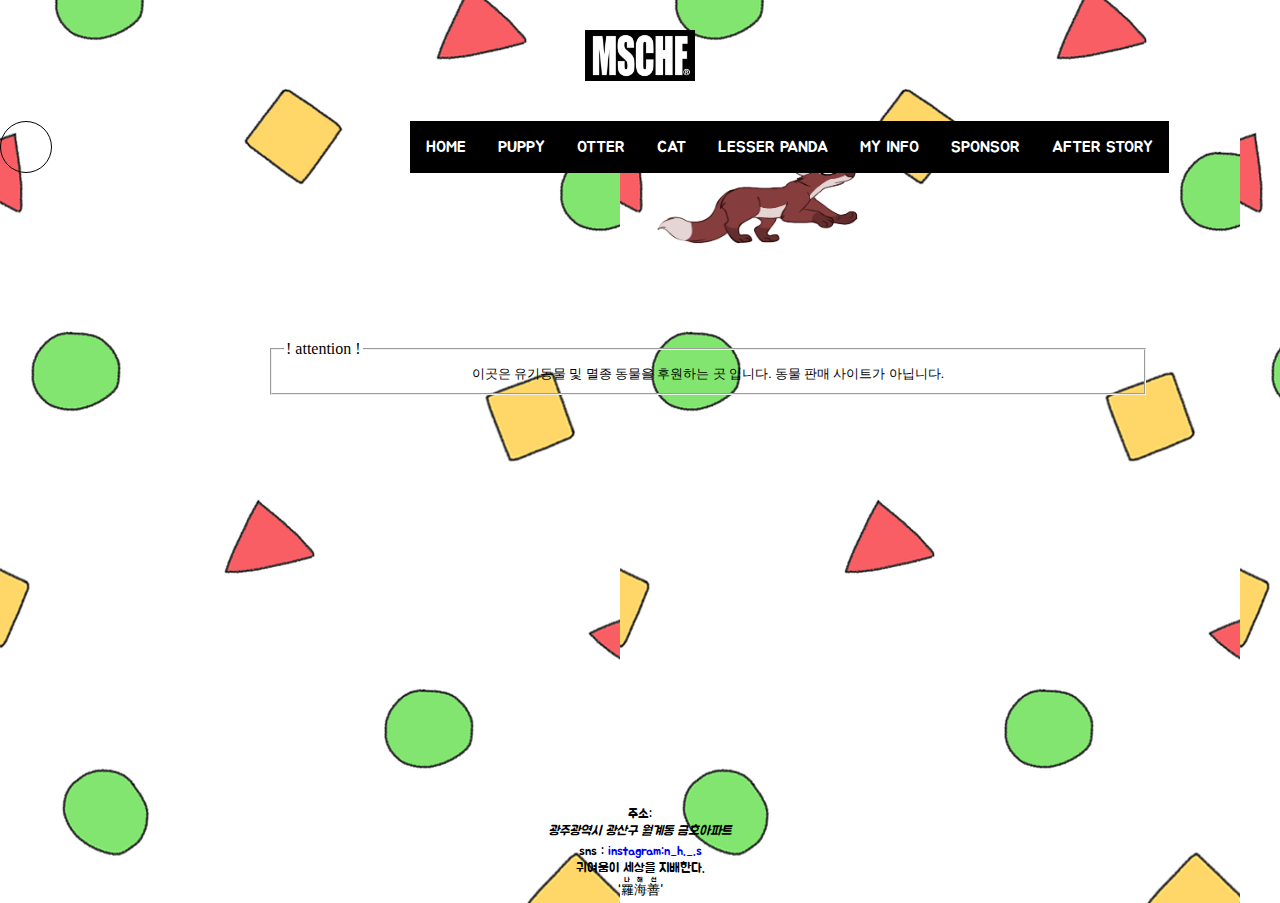
==== index.html @ 183fcbd9 "#1" ====
<!doctype html>
<html lang="en">
 <head>
  <meta charset="UTF-8">
  <meta name="Generator" content="EditPlus®">
  <meta name="Author" content="">
  <meta name="Keywords" content="">
  <meta name="Description" content="">
  <title>귀여움이 세상을 지배한다.</title>
  <link rel="stylesheet" href="mystyle.css" type="text/css">
<link href="https://fonts.googleapis.com/css?family=Jua" rel="stylesheet">
 </head>
 <script>
 </script>
 <body>
   <center>
   <header>
     <h1>
     <center><a href = "index.html"><img src = "image/logo.jpeg" width=9% height=9%></a><center>
     </h1>
   </header>

   <img id="two" src="image/fox.gif"></img>
   <div id="one"></div>


<center>
     <ul>
        <li><a href = "mainframe.html" target="iframe1">HOME</a>
        <li><a href = "puppy.html" target="iframe1">PUPPY</a>
        <li><a href = "otter.html" target="iframe1">OTTER</a>
        <li><a href = "cat.html" target="iframe1">CAT</a>
        <li><a href = "lesser_panda.html" target="iframe1">LESSER PANDA</a>
        <li><a href = "myinfo.html" target="iframe1">MY INFO</a>
          <li><a href = "sponsor.html" target="iframe1">SPONSOR</a>
            <li><a href = "afterstory.html" target="iframe1">AFTER STORY</a>
      </ul> <br>
    </center>

      <section>
       <article>
         <iframe name = "iframe1" src="mainframe.html" width="100%" height="620px" frameborder=0>
           </iframe>
         </article>
      </section>


   <footer>
     <small>
     주소:<address>광주광역시 광산구 월계동 금호아파트</address>
     sns : <a href = "https://www.instagram.com/n_h._.s/">instagram:n_h._.s</a>
     <blockquote>귀여움이 세상을 지배한다.</blockquote>
     <q><ruby>羅<rt>나</rt>海<rt>해</rt>善<rt>선</rt><ruby></q></small>
   </footer>
</center>
 </body>
</html>
---- mystyle.css ----
*{
  padding : 0px; margin: 0px;
  font-family: 'Jua', sans-serif;
}

li,ul{
  text-align: center;
  font-family: 'Jua', sans-serif;
}

body{
  background-image: url(image/background2.png);
  font-family: 'Jua', sans-serif;
}

#one{
  width: 500px;
  height: 300px;
  transition: width 1s;
  border:1px solid black;
}

#one:hover{
  width: 700px;
}


body p{
  paddint:-1px;
}

header{
  align:center;
  height: 50;
  margin: 30px;
}

header h1 a{
  text-decoration: none;
  color: white;
  text-shadow: 3px 3px 3px gray;
  letter-spacing: 5px;
}

a {
  text-decoration: none;
}

nav {
    font-family: monospace;
}

ul {
  background: darkorange;
    list-style: none;
    margin: 0;
    padding-left: 32%;
}

li {
    color: #fff;
  background: black;
    display: block;
    float: left;
    padding: 1rem;
    position: relative;
    text-decoration: none;
  transition-duration: 0.5s;
}

li a {
  color: #fff;
}

li:hover {
    background: lightgreen;
    cursor: pointer;
}

ul li ul {
    background: orange;
    visibility: hidden;
  opacity: 0;
  min-width: 5rem;
    position: absolute;
  transition: all 0.5s ease;
  margin-top: 1rem;
    left: 0;
  display: none;
}

ul li:hover > ul,
ul li ul:hover {
  visibility: visible;
  opacity: 1;
  display: block;
}

ul li ul li {
    clear: both;
  width: 100%;
}

aside{
  float : left;
  border : 1px;
  margin-top: 20px;
  margin-right: 10px;
  margin-left: 10px;
  padding:0;
  background-color: #eca8b5;
  color:white;
}

aside #login{
  margin : 10px;
}

aside #login a{
  text-decoration: none;
  color:white;
}

aside #login a:hover{
  background-color: skyblue;
  color:white;
}

article{
  margin-top: 5px;
  margin-left: 260px;
  width: 70%;
  float: left;
}

footer{
  width:100%;
  clear:both;
  height: 100px;
  color: black;
}

fieldset{
  border-color:white;
  margin:6px;
}

fieldset legend{
  border: 3px;
}

label{
  align : center;
}






div#one{
  animation-iteration-count:infinite;
}
  @-webkit-keyframes myanim{

    0% {
      top:800px;
      left:2100px;
      background-color: skyblue;
      -webkit-animation-timing-function:ease-out;

    }

    12.5%{
      top:800px;
      left:750px;
        background-color: skyblue;
      -webkit-animation-timing-function:ease-out;
    }

    25%{
      top:500px;
      left:1550px;
      background-color: skyblue;
      -webkit-animation-timing-function:ease-out;
    }

    37.5%{
      top:300px;
      left:450px;
      background-color: skyblue;
      -webkit-animation-timing-function:ease-out;
    }

    50%{
      top:400px;
      left:350px;
        background-color: skyblue;
      -webkit-animation-timing-function:ease-out;
    }

    62.5%{
      top:300px;
      left:250px;
        background-color: skyblue;
      -webkit-animation-timing-function:ease-out;
    }

    75%{
      top:500px;
      left:150px;
        background-color: skyblue;
      -webkit-animation-timing-function:ease-out;
    }

    87.5%{
      top:100px;
      left:200px;
        background-color: skyblue;
      -webkit-animation-timing-function:ease-out;
    }

    100%{
      top:800px;
     left:300px;
       background-color: skyblue;
     -webkit-animation-timing-function:ease-out;
    }


  }
  div#one{
    position:absolute;
    width:50px;
    height:50px;
    border-radius: 50px;
    -webkit-animation-name: myanim;
    -webkit-animation-iternation-count:infinite;
    -webkit-animation-duration:6s;
  }

  img#two{
    animation-iteration-count:infinite;
  }
    @-webkit-keyframes myanimm{

      0% {
        top:800px;
        left:2000px;
        -webkit-animation-timing-function:ease-out;

      }

      12.5%{
        top:800px;
        left:650px;
        -webkit-animation-timing-function:ease-out;
      }

      25%{
        top:500px;
        left:1450px;
        -webkit-animation-timing-function:ease-out;
      }

      37.5%{
        top:300px;
        left:350px;
        -webkit-animation-timing-function:ease-out;
      }

      50%{
        top:400px;
        left:250px;
        -webkit-animation-timing-function:ease-out;
      }

      62.5%{
        top:300px;
        left:150px;
        -webkit-animation-timing-function:ease-out;
      }

      75%{
        top:500px;
        left:50px;
        -webkit-animation-timing-function:ease-out;
      }

      87.5%{
        top:100px;
        left:100px;
        -webkit-animation-timing-function:ease-out;
      }

      100%{
        top:800px;
       left:200px;
       -webkit-animation-timing-function:ease-out;
      }


    }
    img#two{
      position:absolute;
      width:250px;
      height:150px;
      border-radius: 50px;
      -webkit-animation-name: myanimm;
      -webkit-animation-iternation-count:infinite;
      -webkit-animation-duration:6s;
    }
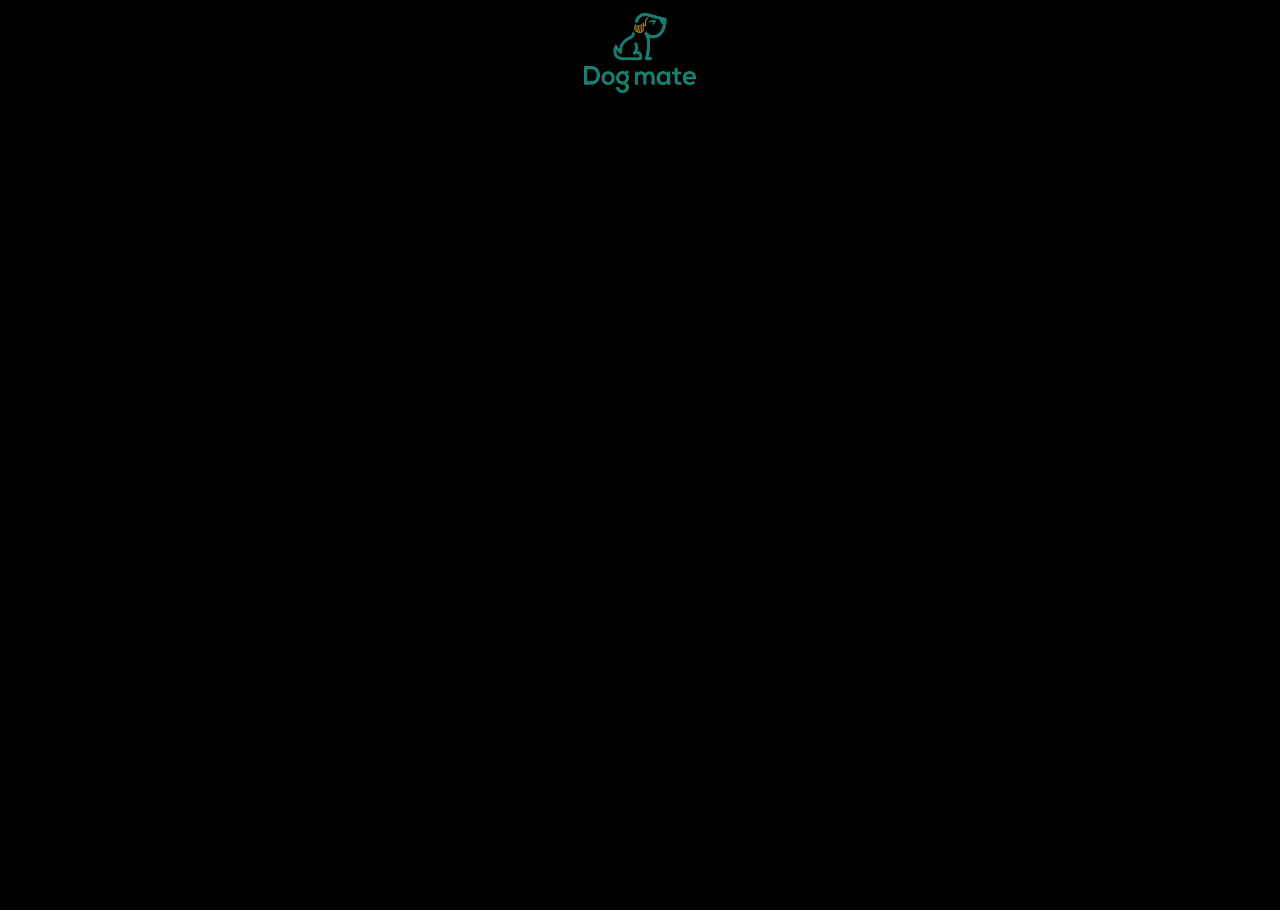
==== commit f4ad3108: "#2" ====
--- a/index.html
+++ b/index.html
@@ -9,6 +9,23 @@
   <title>귀여움이 세상을 지배한다.</title>
   <link rel="stylesheet" href="mystyle.css" type="text/css">
 <link href="https://fonts.googleapis.com/css?family=Jua" rel="stylesheet">
+<style>
+*{
+  background-color: black;
+  color:white;
+}
+
+#logo:hover{
+opacity: 1;
+}
+
+#logo{
+
+  opacity: 0.7;
+}
+
+
+</style>
  </head>
  <script>
  </script>
@@ -16,42 +33,11 @@
    <center>
    <header>
      <h1>
-     <center><a href = "index.html"><img src = "image/logo.jpeg" width=9% height=9%></a><center>
+     <center><a href = "menu.html"><img id="logo" src = "image/logo2.png" width=9% height=9%></a><center>
      </h1>
    </header>
+<a href="menu.html"><iframe width="1903" height="789" src="https://www.youtube.com/embed/-1yASgUue_A" frameborder="0" allow="autoplay; encrypted-media" allowfullscreen></iframe></a>
 
-   <img id="two" src="image/fox.gif"></img>
-   <div id="one"></div>
-
-
-<center>
-     <ul>
-        <li><a href = "mainframe.html" target="iframe1">HOME</a>
-        <li><a href = "puppy.html" target="iframe1">PUPPY</a>
-        <li><a href = "otter.html" target="iframe1">OTTER</a>
-        <li><a href = "cat.html" target="iframe1">CAT</a>
-        <li><a href = "lesser_panda.html" target="iframe1">LESSER PANDA</a>
-        <li><a href = "myinfo.html" target="iframe1">MY INFO</a>
-          <li><a href = "sponsor.html" target="iframe1">SPONSOR</a>
-            <li><a href = "afterstory.html" target="iframe1">AFTER STORY</a>
-      </ul> <br>
-    </center>
-
-      <section>
-       <article>
-         <iframe name = "iframe1" src="mainframe.html" width="100%" height="620px" frameborder=0>
-           </iframe>
-         </article>
-      </section>
-
-
-   <footer>
-     <small>
-     주소:<address>광주광역시 광산구 월계동 금호아파트</address>
-     sns : <a href = "https://www.instagram.com/n_h._.s/">instagram:n_h._.s</a>
-     <blockquote>귀여움이 세상을 지배한다.</blockquote>
-     <q><ruby>羅<rt>나</rt>海<rt>해</rt>善<rt>선</rt><ruby></q></small>
-   </footer>
 </center>
  </body>
 </html>
--- a/mystyle.css
+++ b/mystyle.css
@@ -10,36 +10,24 @@
 
 body{
   background-image: url(image/background2.png);
+  background-repeat: no-repeat;
+  background-size: 100%;
   font-family: 'Jua', sans-serif;
 }
 
-#one{
-  width: 500px;
-  height: 300px;
-  transition: width 1s;
-  border:1px solid black;
-}
-
-#one:hover{
-  width: 700px;
-}
-
-
-body p{
-  paddint:-1px;
-}
+
 
 header{
   align:center;
-  height: 50;
-  margin: 30px;
+  height: 50%;
+  margin:1%;
 }
 
 header h1 a{
   text-decoration: none;
   color: white;
   text-shadow: 3px 3px 3px gray;
-  letter-spacing: 5px;
+  letter-spacing: 5%;
 }
 
 a {
@@ -51,15 +39,15 @@
 }
 
 ul {
-  background: darkorange;
+  background: #4f998a;
     list-style: none;
     margin: 0;
-    padding-left: 32%;
+    position: absolute; left: 50%; transform: translateX(-50%);
 }
 
 li {
     color: #fff;
-  background: black;
+  background: #4f998a;
     display: block;
     float: left;
     padding: 1rem;
@@ -104,9 +92,9 @@
 aside{
   float : left;
   border : 1px;
-  margin-top: 20px;
-  margin-right: 10px;
-  margin-left: 10px;
+  margin-top: 10%;
+  margin-right: 5%;
+  margin-left: 5%;
   padding:0;
   background-color: #eca8b5;
   color:white;
@@ -127,17 +115,17 @@
 }
 
 article{
-  margin-top: 5px;
-  margin-left: 260px;
+  margin-top: 2%;
+  position: absolute; left: 50%; transform: translateX(-50%);
   width: 70%;
-  float: left;
 }
 
 footer{
   width:100%;
   clear:both;
   height: 100px;
-  color: black;
+  color: black;position: fixed;
+  bottom: 0%;
 }
 
 fieldset{
